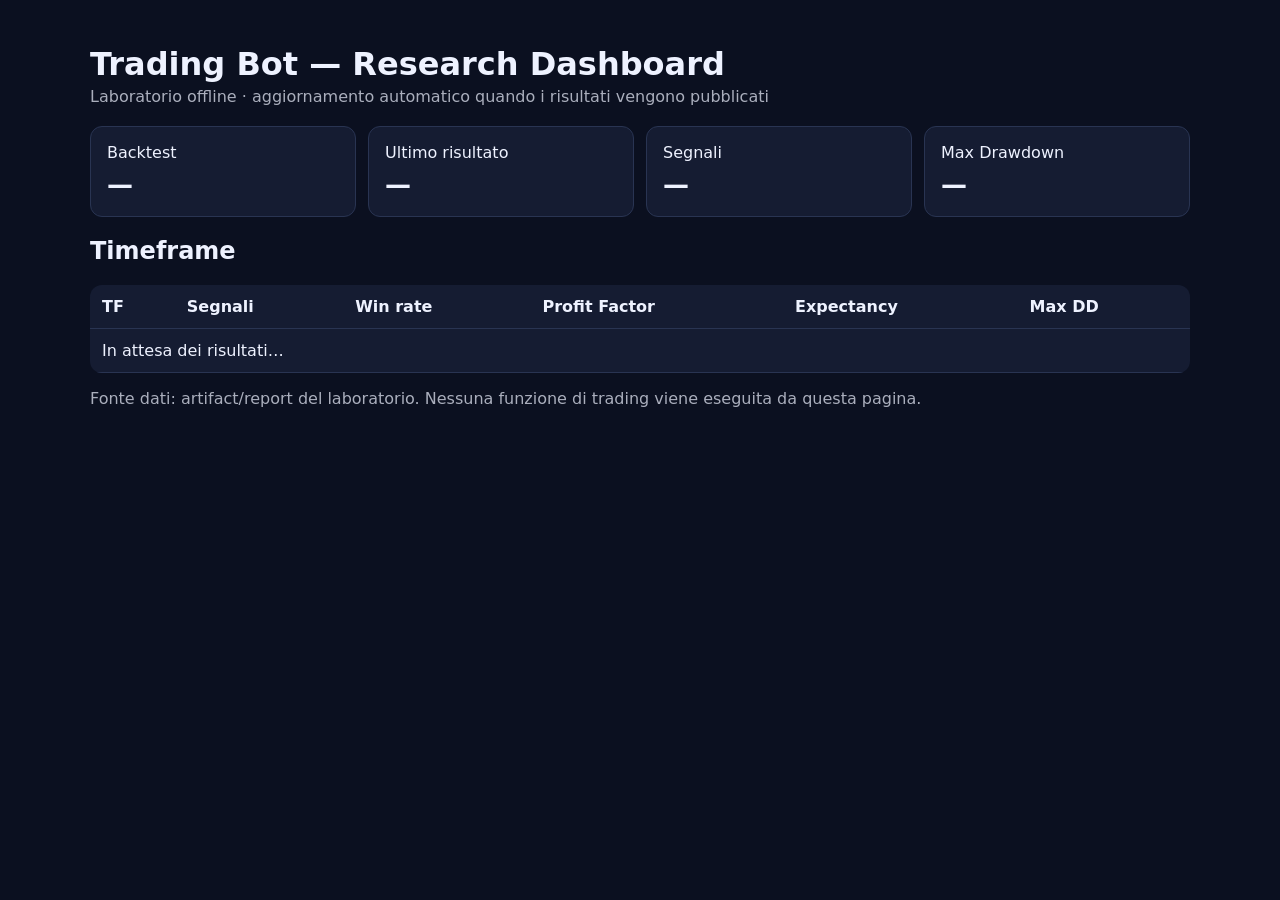
==== dashboard/index.html @ 4195592f "feat: add lightweight research dashboard" ====
<!doctype html>
<html lang="it">
<head><meta charset="utf-8"><meta name="viewport" content="width=device-width,initial-scale=1"><title>Trading Bot Lab</title><style>body{font-family:system-ui,sans-serif;margin:0;padding:24px;background:#0b1020;color:#eef2ff}main{max-width:1100px;margin:auto}h1{margin-bottom:4px}.muted{opacity:.7}.grid{display:grid;grid-template-columns:repeat(auto-fit,minmax(180px,1fr));gap:12px;margin:20px 0}.card{background:#151c32;border:1px solid #293452;border-radius:12px;padding:16px}.value{font-size:26px;font-weight:700;margin-top:8px}table{width:100%;border-collapse:collapse;background:#151c32;border-radius:12px;overflow:hidden}th,td{text-align:left;padding:12px;border-bottom:1px solid #293452}.ok{color:#72e6a8}.warn{color:#ffd166}.bad{color:#ff7b8a}</style></head>
<body><main><h1>Trading Bot — Research Dashboard</h1><div class="muted">Laboratorio offline · aggiornamento automatico quando i risultati vengono pubblicati</div>
<section class="grid"><div class="card">Backtest<div id="status" class="value">—</div></div><div class="card">Ultimo risultato<div id="updated" class="value">—</div></div><div class="card">Segnali<div id="signals" class="value">—</div></div><div class="card">Max Drawdown<div id="dd" class="value">—</div></div></section>
<h2>Timeframe</h2><table><thead><tr><th>TF</th><th>Segnali</th><th>Win rate</th><th>Profit Factor</th><th>Expectancy</th><th>Max DD</th></tr></thead><tbody id="rows"><tr><td colspan="6">In attesa dei risultati…</td></tr></tbody></table>
<p class="muted">Fonte dati: artifact/report del laboratorio. Nessuna funzione di trading viene eseguita da questa pagina.</p></main>
<script>
const REPO='Zhari97/Trading-bot-System-';
async function gh(path){const r=await fetch(`https://api.github.com/repos/${REPO}/contents/${path}`);if(!r.ok)throw new Error(r.status);return r.json()}
function val(x){return x==null?'—':Number(x).toFixed(2)}
async function load(){
 try{const wf=await fetch(`https://api.github.com/repos/${REPO}/actions/runs?per_page=10`).then(r=>r.json());const run=(wf.workflow_runs||[]).find(x=>/Historical/i.test(x.name));if(run){const s=document.getElementById('status');s.textContent=run.status==='completed'?(run.conclusion==='success'?'COMPLETATO':'FALLITO'):run.status.toUpperCase();s.className='value '+(run.conclusion==='success'?'ok':run.conclusion==='failure'?'bad':'warn');document.getElementById('updated').textContent=new Date(run.updated_at).toLocaleString('it-IT')}}catch(e){}
 try{const f=await gh('backtest_results.json');const data=JSON.parse(atob(f.content.replace(/\n/g,'')));const rows=Array.isArray(data)?data:(data.timeframes||data.results||[]);let total=0,dd=[];document.getElementById('rows').innerHTML=rows.map(x=>{total+=Number(x.signals||x.closed_trades||0);dd.push(Number(x.max_drawdown_pct||0));return `<tr><td>${x.timeframe||x.tf||'—'}</td><td>${x.signals??x.closed_trades??'—'}</td><td>${val(x.win_rate_pct)}%</td><td>${val(x.profit_factor)}</td><td>${val(x.expectancy_pct)}%</td><td>${val(x.max_drawdown_pct)}%</td></tr>`}).join('')||'<tr><td colspan="6">Nessun risultato pubblicato.</td></tr>';document.getElementById('signals').textContent=total||'—';document.getElementById('dd').textContent=dd.length?val(Math.max(...dd))+'%':'—'}catch(e){}}
load();setInterval(load,60000);
</script></body></html>
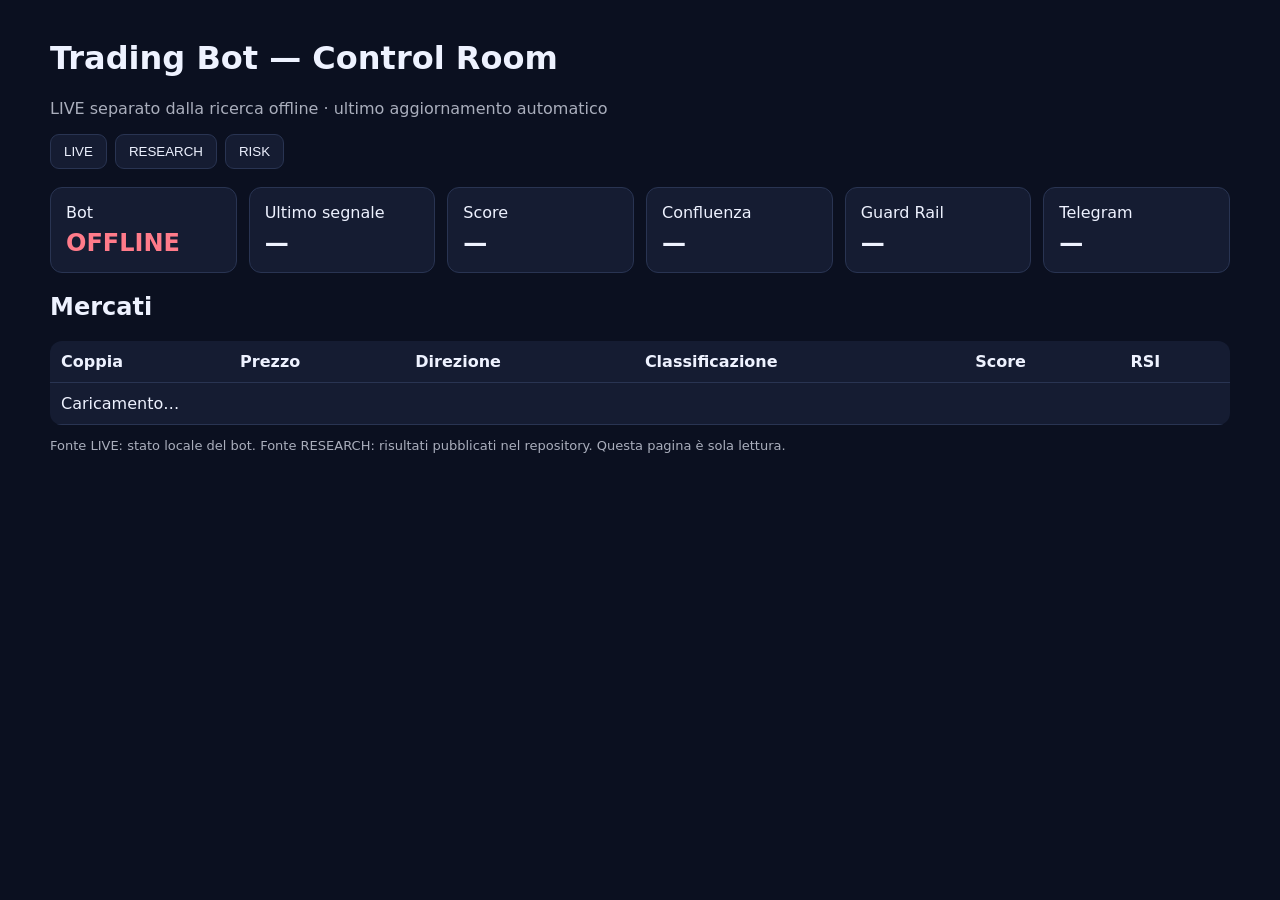
==== commit d5dd3fcd: "feat: merge live and research into main control room" ====
--- a/dashboard/index.html
+++ b/dashboard/index.html
@@ -1,16 +1,18 @@
 <!doctype html>
 <html lang="it">
-<head><meta charset="utf-8"><meta name="viewport" content="width=device-width,initial-scale=1"><title>Trading Bot Lab</title><style>body{font-family:system-ui,sans-serif;margin:0;padding:24px;background:#0b1020;color:#eef2ff}main{max-width:1100px;margin:auto}h1{margin-bottom:4px}.muted{opacity:.7}.grid{display:grid;grid-template-columns:repeat(auto-fit,minmax(180px,1fr));gap:12px;margin:20px 0}.card{background:#151c32;border:1px solid #293452;border-radius:12px;padding:16px}.value{font-size:26px;font-weight:700;margin-top:8px}table{width:100%;border-collapse:collapse;background:#151c32;border-radius:12px;overflow:hidden}th,td{text-align:left;padding:12px;border-bottom:1px solid #293452}.ok{color:#72e6a8}.warn{color:#ffd166}.bad{color:#ff7b8a}</style></head>
-<body><main><h1>Trading Bot — Research Dashboard</h1><div class="muted">Laboratorio offline · aggiornamento automatico quando i risultati vengono pubblicati</div>
-<section class="grid"><div class="card">Backtest<div id="status" class="value">—</div></div><div class="card">Ultimo risultato<div id="updated" class="value">—</div></div><div class="card">Segnali<div id="signals" class="value">—</div></div><div class="card">Max Drawdown<div id="dd" class="value">—</div></div></section>
-<h2>Timeframe</h2><table><thead><tr><th>TF</th><th>Segnali</th><th>Win rate</th><th>Profit Factor</th><th>Expectancy</th><th>Max DD</th></tr></thead><tbody id="rows"><tr><td colspan="6">In attesa dei risultati…</td></tr></tbody></table>
-<p class="muted">Fonte dati: artifact/report del laboratorio. Nessuna funzione di trading viene eseguita da questa pagina.</p></main>
+<head><meta charset="utf-8"><meta name="viewport" content="width=device-width,initial-scale=1"><title>Trading Bot Control Room</title><style>body{font-family:system-ui,sans-serif;margin:0;padding:18px;background:#0b1020;color:#eef2ff}main{max-width:1180px;margin:auto}.muted{opacity:.7}.grid{display:grid;grid-template-columns:repeat(auto-fit,minmax(170px,1fr));gap:12px;margin:18px 0}.card{background:#151c32;border:1px solid #293452;border-radius:12px;padding:15px}.value{font-size:24px;font-weight:700;margin-top:7px}.section{margin-top:28px}table{width:100%;border-collapse:collapse;background:#151c32;border-radius:12px;overflow:hidden}th,td{text-align:left;padding:11px;border-bottom:1px solid #293452}.ok{color:#72e6a8}.warn{color:#ffd166}.bad{color:#ff7b8a}.tabs{display:flex;gap:8px;flex-wrap:wrap;margin:16px 0}.tabs button{border:1px solid #293452;background:#151c32;color:#eef2ff;padding:9px 13px;border-radius:9px;cursor:pointer}.panel{display:none}.panel.active{display:block}.small{font-size:13px}.mono{font-family:ui-monospace,monospace}</style></head>
+<body><main><h1>Trading Bot — Control Room</h1><div class="muted">LIVE separato dalla ricerca offline · ultimo aggiornamento automatico</div>
+<div class="tabs"><button onclick="tab('live')">LIVE</button><button onclick="tab('research')">RESEARCH</button><button onclick="tab('risk')">RISK</button></div>
+<section id="live" class="panel active"><div class="grid"><div class="card">Bot<div id="bot" class="value">—</div></div><div class="card">Ultimo segnale<div id="signal" class="value">—</div></div><div class="card">Score<div id="score" class="value">—</div></div><div class="card">Confluenza<div id="conf" class="value">—</div></div><div class="card">Guard Rail<div id="guard" class="value">—</div></div><div class="card">Telegram<div id="telegram" class="value">—</div></div></div><h2>Mercati</h2><table><thead><tr><th>Coppia</th><th>Prezzo</th><th>Direzione</th><th>Classificazione</th><th>Score</th><th>RSI</th></tr></thead><tbody id="markets"><tr><td colspan="6">Caricamento…</td></tr></tbody></table></section>
+<section id="research" class="panel"><div class="grid"><div class="card">Backtest<div id="btstatus" class="value">—</div></div><div class="card">Ultimo run<div id="updated" class="value">—</div></div><div class="card">Segnali<div id="signals" class="value">—</div></div><div class="card">Max DD<div id="dd" class="value">—</div></div></div><h2>Timeframe</h2><table><thead><tr><th>TF</th><th>Segnali</th><th>Win rate</th><th>Profit Factor</th><th>Expectancy</th><th>Max DD</th></tr></thead><tbody id="rows"><tr><td colspan="6">In attesa dei risultati…</td></tr></tbody></table></section>
+<section id="risk" class="panel"><div class="grid"><div class="card">Allocazione target<div class="value">5%</div></div><div class="card">Max DD target<div class="value">10%</div></div><div class="card">TP iniziale<div class="value">5%</div></div><div class="card">SL<div class="value">ATR</div></div></div><p class="muted small">Questa sezione mostra solo parametri di ricerca. Non apre né modifica posizioni.</p></section>
+<p class="muted small">Fonte LIVE: stato locale del bot. Fonte RESEARCH: risultati pubblicati nel repository. Questa pagina è sola lettura.</p></main>
 <script>
 const REPO='Zhari97/Trading-bot-System-';
-async function gh(path){const r=await fetch(`https://api.github.com/repos/${REPO}/contents/${path}`);if(!r.ok)throw new Error(r.status);return r.json()}
+function tab(id){document.querySelectorAll('.panel').forEach(x=>x.classList.remove('active'));document.getElementById(id).classList.add('active')}
+async function json(path){const r=await fetch(path);if(!r.ok)throw new Error(r.status);return r.json()}
 function val(x){return x==null?'—':Number(x).toFixed(2)}
-async function load(){
- try{const wf=await fetch(`https://api.github.com/repos/${REPO}/actions/runs?per_page=10`).then(r=>r.json());const run=(wf.workflow_runs||[]).find(x=>/Historical/i.test(x.name));if(run){const s=document.getElementById('status');s.textContent=run.status==='completed'?(run.conclusion==='success'?'COMPLETATO':'FALLITO'):run.status.toUpperCase();s.className='value '+(run.conclusion==='success'?'ok':run.conclusion==='failure'?'bad':'warn');document.getElementById('updated').textContent=new Date(run.updated_at).toLocaleString('it-IT')}}catch(e){}
- try{const f=await gh('backtest_results.json');const data=JSON.parse(atob(f.content.replace(/\n/g,'')));const rows=Array.isArray(data)?data:(data.timeframes||data.results||[]);let total=0,dd=[];document.getElementById('rows').innerHTML=rows.map(x=>{total+=Number(x.signals||x.closed_trades||0);dd.push(Number(x.max_drawdown_pct||0));return `<tr><td>${x.timeframe||x.tf||'—'}</td><td>${x.signals??x.closed_trades??'—'}</td><td>${val(x.win_rate_pct)}%</td><td>${val(x.profit_factor)}</td><td>${val(x.expectancy_pct)}%</td><td>${val(x.max_drawdown_pct)}%</td></tr>`}).join('')||'<tr><td colspan="6">Nessun risultato pubblicato.</td></tr>';document.getElementById('signals').textContent=total||'—';document.getElementById('dd').textContent=dd.length?val(Math.max(...dd))+'%':'—'}catch(e){}}
-load();setInterval(load,60000);
+async function live(){try{const m=await json('/api/markets');const arr=Object.values(m||{});document.getElementById('markets').innerHTML=arr.map(x=>`<tr><td>${x.pair||'—'}</td><td>${val(x.price)}</td><td>${x.direction||'—'}</td><td>${x.classification||'—'}</td><td>${val(x.score)}</td><td>${val(x.rsi)}</td></tr>`).join('')||'<tr><td colspan="6">Nessun dato live.</td></tr>';const x=arr[0];if(x){document.getElementById('signal').textContent=x.direction||'—';document.getElementById('score').textContent=val(x.score);document.getElementById('conf').textContent=val(x.confluence)+'%';document.getElementById('guard').textContent=x.guard_rail?.status||'—';document.getElementById('telegram').textContent=x.telegram||'—';document.getElementById('bot').textContent='ONLINE';document.getElementById('bot').className='value ok'}}catch(e){document.getElementById('bot').textContent='OFFLINE';document.getElementById('bot').className='value bad'}}
+async function research(){try{const wf=await fetch(`https://api.github.com/repos/${REPO}/actions/runs?per_page=10`).then(r=>r.json());const run=(wf.workflow_runs||[]).find(x=>/Historical/i.test(x.name));if(run){document.getElementById('btstatus').textContent=run.status==='completed'?(run.conclusion==='success'?'COMPLETATO':'FALLITO'):run.status.toUpperCase();document.getElementById('updated').textContent=new Date(run.updated_at).toLocaleString('it-IT')}}catch(e){} try{const f=await fetch(`https://api.github.com/repos/${REPO}/contents/backtest_results.json`);if(!f.ok)return;const j=await f.json();const data=JSON.parse(atob(j.content.replace(/\n/g,'')));const rows=Array.isArray(data)?data:(data.timeframes||data.results||[]);let total=0,maxdd=0;document.getElementById('rows').innerHTML=rows.map(x=>{total+=Number(x.signals||x.closed_trades||0);maxdd=Math.max(maxdd,Number(x.max_drawdown_pct||0));return `<tr><td>${x.timeframe||x.tf||'—'}</td><td>${x.signals??x.closed_trades??'—'}</td><td>${val(x.win_rate_pct)}%</td><td>${val(x.profit_factor)}</td><td>${val(x.expectancy_pct)}%</td><td>${val(x.max_drawdown_pct)}%</td></tr>`}).join('')||'<tr><td colspan="6">Nessun risultato.</td></tr>';document.getElementById('signals').textContent=total||'—';document.getElementById('dd').textContent=rows.length?val(maxdd)+'%':'—'}catch(e){}}
+live();research();setInterval(live,30000);setInterval(research,60000);
 </script></body></html>
